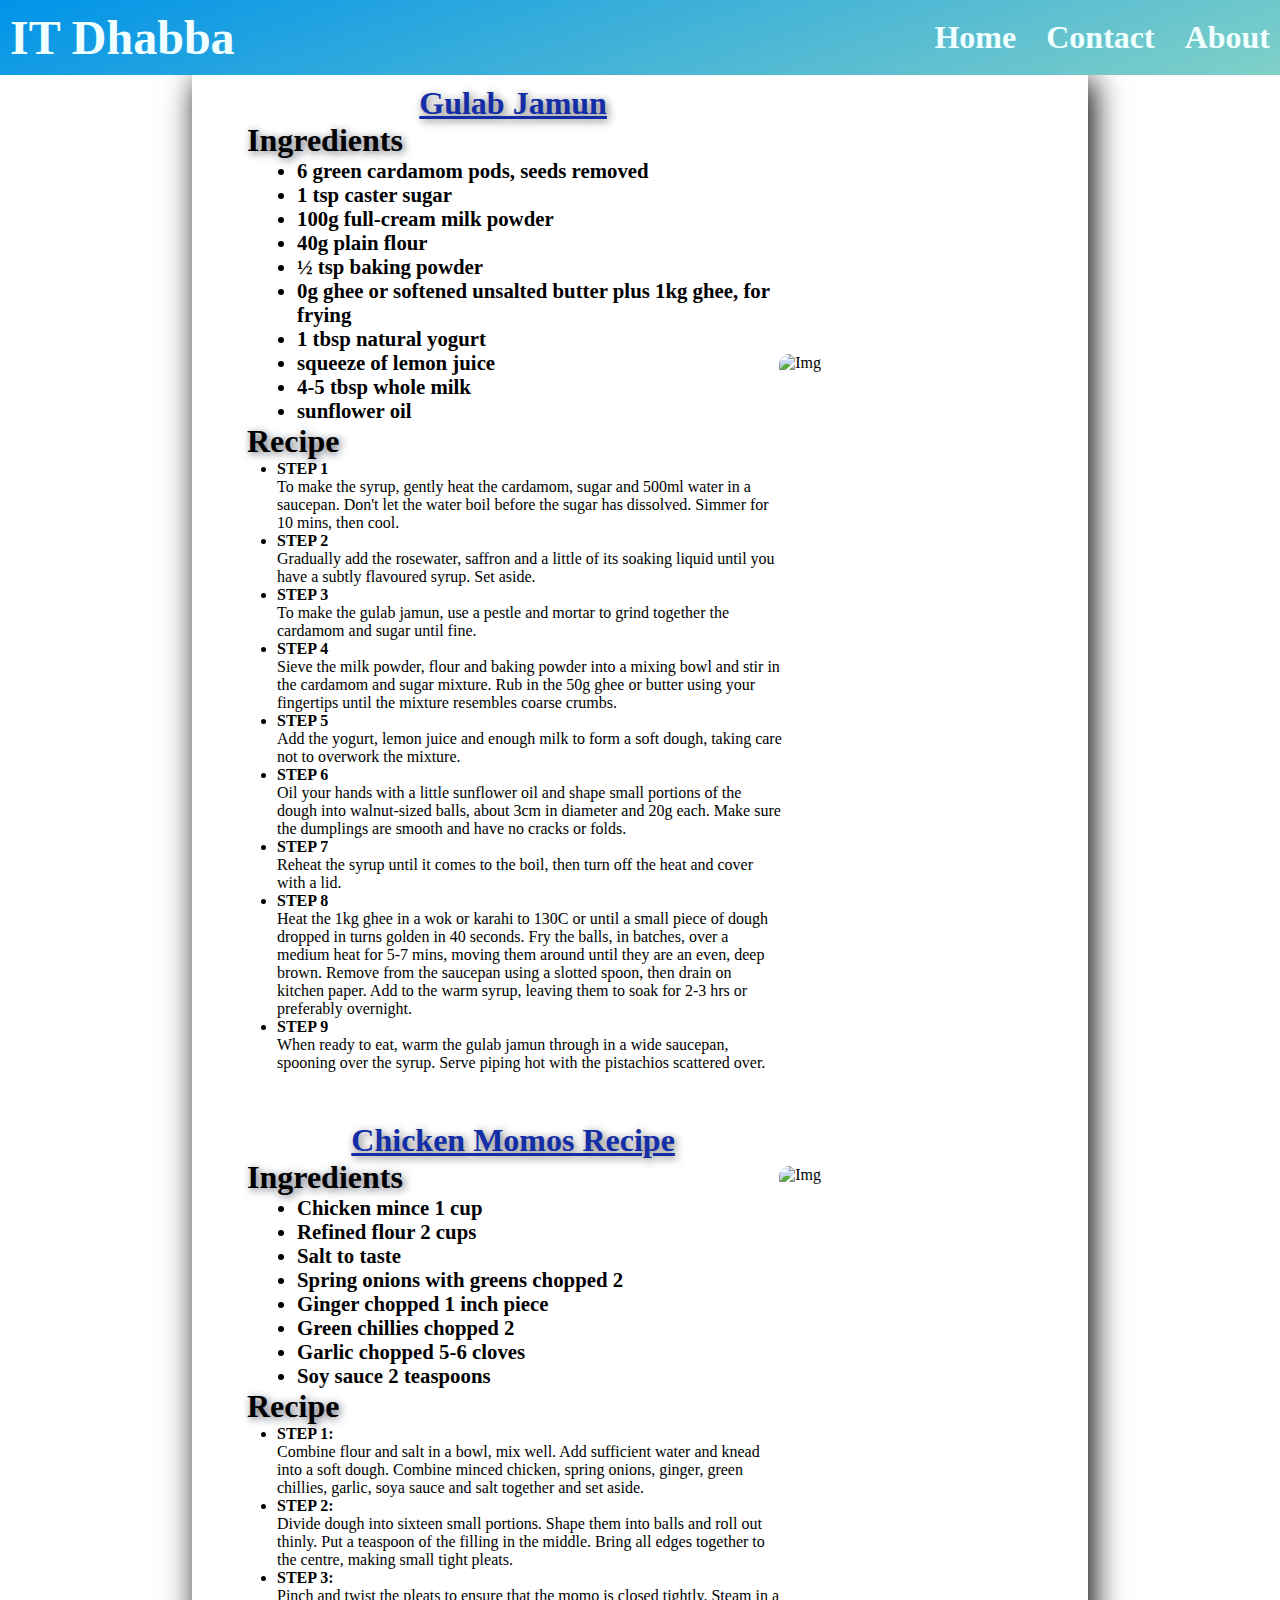
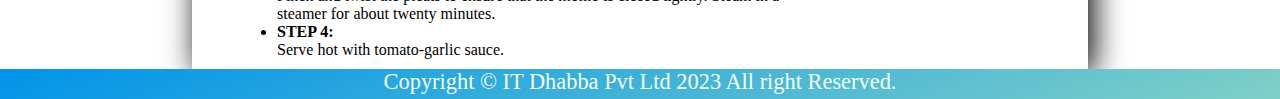
==== menu/index.html @ 74f212b3 "menu" ====
<!DOCTYPE html>
<html lang="en">

<head>
    <meta charset="UTF-8">
    <meta name="viewport" content="width=device-width, initial-scale=1.0">
    <title>Recipe Project</title>
    <link rel="stylesheet" href="style.css">
</head>

<body>
    <div class="container">
        <header>
            <div class="navcontainer">
                <nav>
                    <ul id="navlist">
                        <li>
                            <p id="heading">IT Dhabba</p>
                        </li>
                        <li>
                            <div id="navitem">
                                <a href="#">Home</a>
                                <a href="#">Contact</a>
                                <a href="#">About</a>
                            </div>
                        </li>
                    </ul>
                </nav>
            </div>
        </header>

        <main>
            <div class="contentbox">
                <!-- item 1 -->
                <section >
                    <div class="item">
                        <div class="leftbox">
                            <!-- heading -->
                            <h2>Gulab Jamun</h2>
                            <div>
                                <h3>Ingredients</h3>
                                <ul class="ingbox">
                                    <li>6 green cardamom pods, seeds removed</li>
                                    <li>1 tsp caster sugar</li>
                                    <li>100g full-cream milk powder</li>
                                    <li>40g plain flour</li>
                                    <li>½ tsp baking powder</li>
                                    <li>0g ghee or softened unsalted butter plus 1kg ghee, for frying</li>
                                    <li>1 tbsp natural yogurt</li>
                                    <li>squeeze of lemon juice</li>
                                    <li>4-5 tbsp whole milk</li>
                                    <li>sunflower oil</li>
                                </ul>
                            </div>
                            <div>
                                <h3>Recipe</h3>
                                <ul class="recipebox">
                                    <li>STEP 1</li>
                                    <p>To make the syrup, gently heat the cardamom, sugar and 500ml water in a saucepan.
                                        Don't let the water boil before the sugar has dissolved. Simmer for 10 mins,
                                        then
                                        cool.</p>
                                    <li>STEP 2</li>
                                    <p>Gradually add the rosewater, saffron and a little of its soaking liquid until you
                                        have a subtly flavoured syrup. Set aside.</p>
                                    <li>STEP 3</li>
                                    <p>To make the gulab jamun, use a pestle and mortar to grind together the cardamom
                                        and
                                        sugar until fine.</p>
                                    <li>STEP 4</li>
                                    <p>Sieve the milk powder, flour and baking powder into a mixing bowl and stir in the
                                        cardamom and sugar mixture. Rub in the 50g ghee or butter using your fingertips
                                        until the mixture resembles coarse crumbs.</p>
                                    <li>STEP 5</li>
                                    <p>Add the yogurt, lemon juice and enough milk to form a soft dough, taking care not
                                        to
                                        overwork the mixture.</p>
                                    <li>STEP 6</li>
                                    <p>Oil your hands with a little sunflower oil and shape small portions of the dough
                                        into
                                        walnut-sized balls, about 3cm in diameter and 20g each. Make sure the dumplings
                                        are
                                        smooth and have no cracks or folds.</p>
                                    <li>STEP 7</li>
                                    <p>Reheat the syrup until it comes to the boil, then turn off the heat and cover
                                        with a
                                        lid.</p>
                                    <li>STEP 8</li>
                                    <p>Heat the 1kg ghee in a wok or karahi to 130C or until a small piece of dough
                                        dropped
                                        in turns golden in 40 seconds. Fry the balls, in batches, over a medium heat for
                                        5-7
                                        mins, moving them around until they are an even, deep brown. Remove from the
                                        saucepan using a slotted spoon, then drain on kitchen paper. Add to the warm
                                        syrup,
                                        leaving them to soak for 2-3 hrs or preferably overnight.</p>
                                    <li>STEP 9</li>
                                    <p>When ready to eat, warm the gulab jamun through in a wide saucepan, spooning over
                                        the
                                        syrup. Serve piping hot with the pistachios scattered over.</p>
                                </ul>
                            </div>
                        </div>

                        <div class="rightbox">
                            <img src="Gulab_Jamun.jpg" alt="Img">
                        </div>
                    </div>
                    
                </section>
                <section>
                    <div class="item">
                        <div class="leftbox">
                            <h2>Chicken Momos Recipe</h2>
                            <div>
                                <h3>Ingredients</h3>
                                <ul class="ingbox">
                                    <li>Chicken mince 1 cup</li>
                                    <li>Refined flour 2 cups</li>
                                    <li>Salt to taste</li>
                                    <li>Spring onions with greens chopped 2</li>
                                    <li>Ginger chopped 1 inch piece</li>
                                    <li>Green chillies chopped 2</li>
                                    <li>Garlic chopped 5-6 cloves</li>
                                    <li>Soy sauce 2 teaspoons</li>
                                </ul>
                            </div>
                            <div>
                                <h3>Recipe</h3>
                                <ul class="recipebox">
                                <li>STEP 1:</li>
                                <P>Combine flour and salt in a bowl, mix well. Add sufficient water and knead into a
                                    soft dough. Combine minced chicken, spring onions, ginger, green chillies, garlic,
                                    soya sauce and salt together and set aside.</P>
                                <li>STEP 2:</li>
                                <p>Divide dough into sixteen small portions. Shape them into balls and roll out thinly.
                                    Put a teaspoon of the filling in the middle. Bring all edges together to the centre,
                                    making small tight pleats.
                                </p>
                                <li>STEP 3:</li>
                                <p>Pinch and twist the pleats to ensure that the momo is closed tightly. Steam in a
                                    steamer for about twenty minutes.</p>
                                <li>STEP 4:</li>
                                <p>Serve hot with tomato-garlic sauce.
                                </p>
                            </ul>
                            </div>
                        </div>
                        <div class="rightbox">
                            <img src="Chickenmomo.jpeg" alt="Img" id="GulabJamun">
                        </div>
                    </div>
                </section>
            </div>
        </main>

        <footer>
            <div class="footerbox">
                <p>
                    Copyright &copy; IT Dhabba Pvt Ltd 2023 All right Reserved.
                </p>
            </div>
        </footer>
    </div>
</body>

</html>
---- menu/style.css ----
* {
    padding: 0;
    margin: 0;
    box-sizing: border-box;
}

.container {
    width: 100vw;
    height: 100vh;

}

.navcontainer {
    display: flex;
    width: 100vw;
    background-color: #0093e9;
    background-image: linear-gradient(160deg, #0093E9, #80D0C7 100%);
    min-height: 50px;
    justify-content: center;
    align-items: center;
    position: relative;
   
}

nav {
    width: 100%;
}

#navlist {
    width: 100%;
    padding: 10px;
    display: flex;
    list-style-type: none;
    font-size: 2rem;
    justify-content: space-between;
    align-items: center;
    text-decoration: none;
}

#heading {
    font-size: 3rem;
    font-weight: bold;
    color: azure;

}

a {
    text-decoration: none;
    color: azure;
}

#navitem {
    display: flex;
    gap: 30px;
}

.footerbox {
    background-color: #0093e9;
    background-image: linear-gradient(160deg, #0093E9, #80D0C7 100%);
    width: 100%;
    text-align: center;
    justify-content: center;
    min-height: 30px;
    
}

.footerbox p {
    color: azure;
    font-size: 1.4rem;
}

.contentbox {
    width: 70%;
    margin:auto;
    /* border: 1px solid black; */
    /* border-color:white; */
    display: flex;
    flex-direction: column;
    gap: 50px;
    padding:10px;
    box-shadow: 5px 5px 30px black;
}

.item{
    width: 95%;
    display: flex;
    justify-content: space-around;
    align-items: center;
    margin-left: 45px;
    

}
.rightbox img{
    display: flex;
    height: 450px;
    width: 300px;
    border-radius: 10px;
    float: left;
    
}
.leftbox{
    width: 100%;
    display: flex;
    flex-direction: column;
    caption-side: 20px;
}
.leftbox h2{
    width: 100%;
    font-size: 2rem;
    text-shadow: 2px 2px 8px rgba(22, 23, 24, 0.629); 
    text-decoration:underline;
    color: #122da6;
    text-align: center;
}
.leftbox h3{
    width: 100%;
    font-size: 2rem;
    text-shadow: 2px 2px 8px rgb(89, 95, 109);
}
.ingbox{
    font-size: 1.3rem;
    margin-left: 50px;
    
}
.recipebox{
    font-size: 1.1re,;
    width: 95%;
    margin-left: 30px;
}
li{
    font-weight: bold;
}
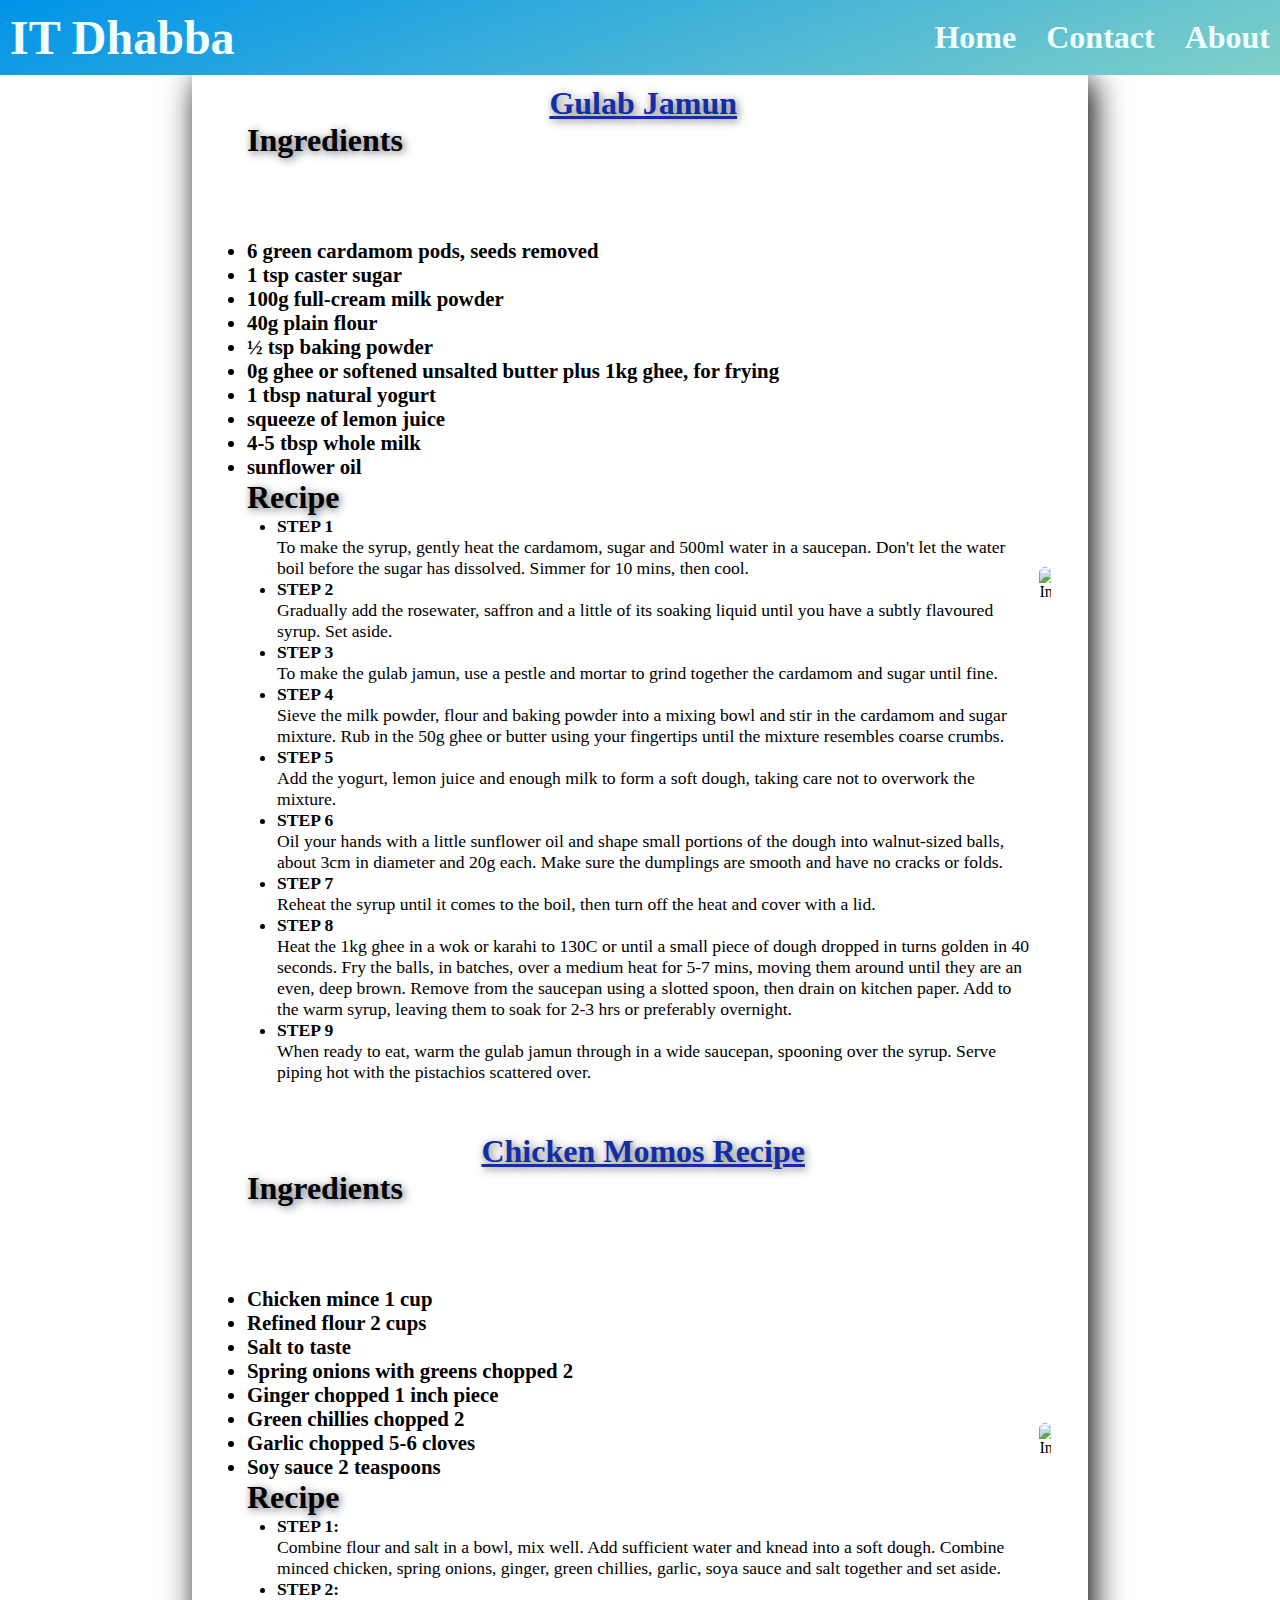
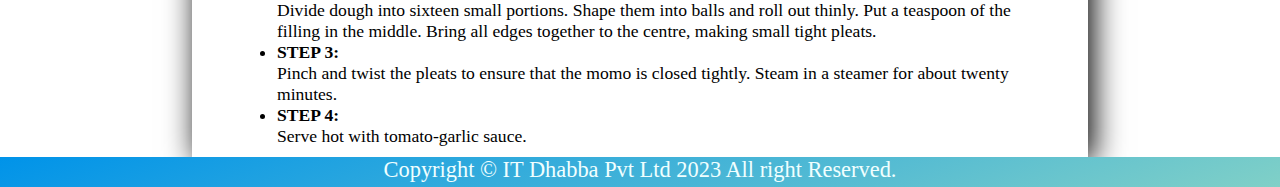
==== commit 645cd9ce: "menu" ====
--- a/menu/index.html
+++ b/menu/index.html
@@ -103,7 +103,7 @@
                         </div>
 
                         <div class="rightbox">
-                            <img src="Gulab_Jamun.jpg" alt="Img">
+                            <img src="portrait-happy-smiling-young-woman-wearing-casual-tshirt-isolated-pink-background 2.jpg" alt="Img">
                         </div>
                     </div>
                     
@@ -147,7 +147,7 @@
                             </div>
                         </div>
                         <div class="rightbox">
-                            <img src="Chickenmomo.jpeg" alt="Img" id="GulabJamun">
+                            <img src="portrait-happy-smiling-young-woman-wearing-casual-tshirt-isolated-pink-background 2.jpg" alt="Img" id="GulabJamun">
                         </div>
                     </div>
                 </section>
--- a/menu/style.css
+++ b/menu/style.css
@@ -1,3 +1,4 @@
+/* Default styles for larger screens */
 * {
     padding: 0;
     margin: 0;
@@ -7,7 +8,6 @@
 .container {
     width: 100vw;
     height: 100vh;
-
 }
 
 .navcontainer {
@@ -19,7 +19,6 @@
     justify-content: center;
     align-items: center;
     position: relative;
-   
 }
 
 nav {
@@ -35,13 +34,13 @@
     justify-content: space-between;
     align-items: center;
     text-decoration: none;
+    overflow: hidden;
 }
 
 #heading {
     font-size: 3rem;
     font-weight: bold;
     color: azure;
-
 }
 
 a {
@@ -61,7 +60,6 @@
     text-align: center;
     justify-content: center;
     min-height: 30px;
-    
 }
 
 .footerbox p {
@@ -71,62 +69,91 @@
 
 .contentbox {
     width: 70%;
-    margin:auto;
-    /* border: 1px solid black; */
-    /* border-color:white; */
+    margin: auto;
     display: flex;
     flex-direction: column;
     gap: 50px;
-    padding:10px;
+    padding: 10px;
     box-shadow: 5px 5px 30px black;
 }
 
-.item{
+.item {
     width: 95%;
     display: flex;
     justify-content: space-around;
     align-items: center;
     margin-left: 45px;
-    
+}
+
+.rightbox img {
+    display: flex;
+    height: auto;
+    max-width: 30%;
+    border-radius: 10px;
+    float: left;
 
 }
-.rightbox img{
-    display: flex;
-    height: 450px;
-    width: 300px;
-    border-radius: 10px;
-    float: left;
-    
-}
-.leftbox{
+
+.leftbox {
     width: 100%;
     display: flex;
     flex-direction: column;
     caption-side: 20px;
 }
-.leftbox h2{
+
+.leftbox h2 {
     width: 100%;
     font-size: 2rem;
-    text-shadow: 2px 2px 8px rgba(22, 23, 24, 0.629); 
-    text-decoration:underline;
+    text-shadow: 2px 2px 8px rgba(22, 23, 24, 0.629);
+    text-decoration: underline;
     color: #122da6;
     text-align: center;
 }
-.leftbox h3{
+
+.leftbox h3 {
     width: 100%;
     font-size: 2rem;
     text-shadow: 2px 2px 8px rgb(89, 95, 109);
 }
-.ingbox{
+
+.ingbox {
     font-size: 1.3rem;
-    margin-left: 50px;
-    
+    padding-top: 30px;
+    margin-top: 50px;
 }
-.recipebox{
-    font-size: 1.1re,;
+
+.recipebox {
+    font-size: 1.1rem;
     width: 95%;
     margin-left: 30px;
 }
-li{
+
+li {
     font-weight: bold;
-}+}
+
+/* Responsive styles for smaller screens */
+@media screen and (max-width: 768px) {
+    .contentbox {
+        width: 90%; /* Adjust content box width for smaller screens */
+    }
+
+    .rightbox img {
+        float: none; /* Remove float for images */
+        margin: 0 auto; /* Center align images */
+    }
+
+    .item {
+        flex-direction: column; /* Stack item content vertically */
+        text-align: center;
+        margin-left: 0;
+    }
+
+    .leftbox h2 {
+        font-size: 1.8rem; /* Reduce heading font size */
+    }
+
+    .leftbox h3 {
+        font-size: 1.8rem; /* Reduce subheading font size */
+    }
+}
